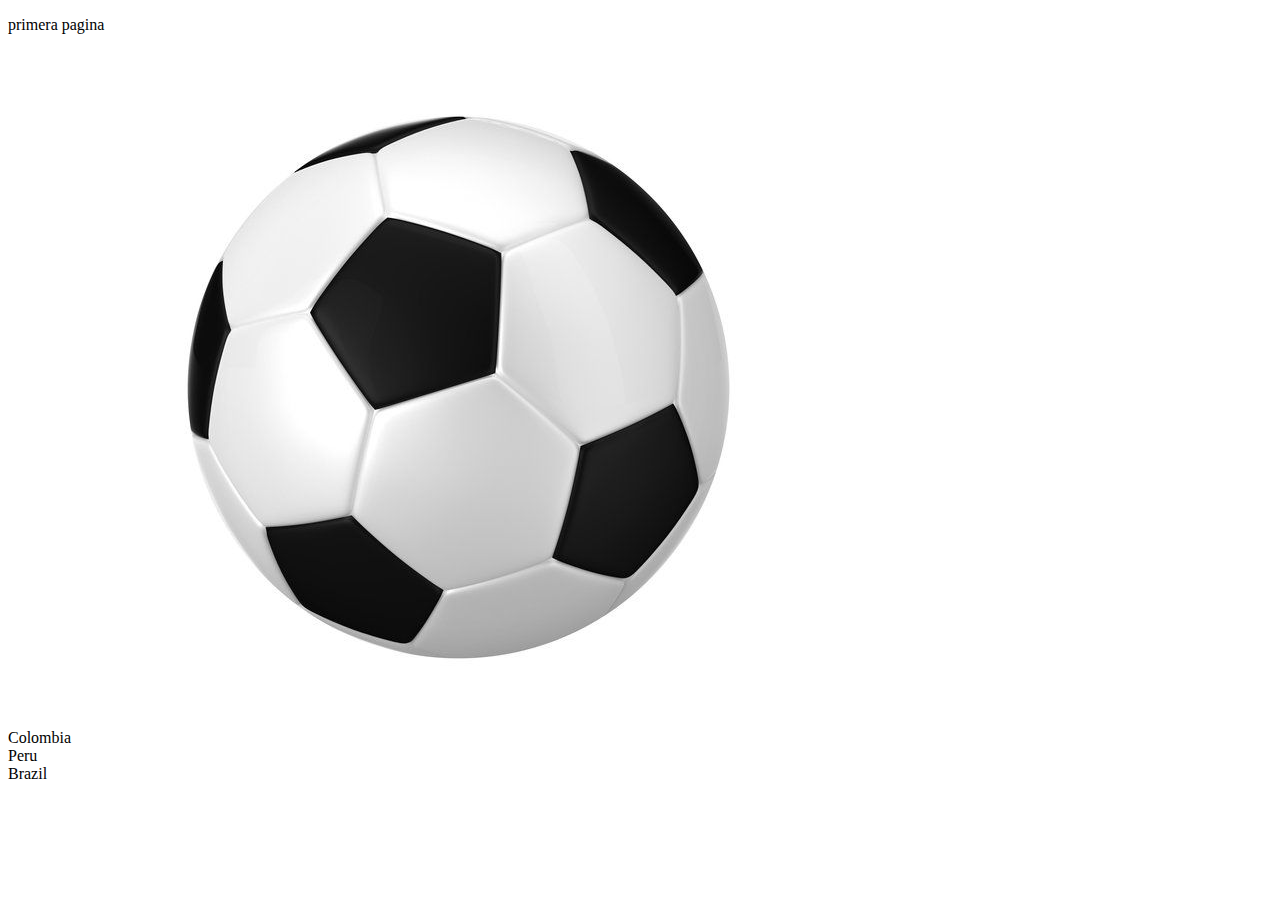
==== index.html @ 92b1ae25 "Linea base HTML" ====
<!DOCTYPE html>
<html lang="es">
<head>
    <meta charset="UTF-8">
    <meta http-equiv="X-UA-Compatible" content="IE=edge">
    <meta name="viewport" content="width=device-width, initial-scale=1.0">
    <title>Document</title>
</head>
<body>  
    <p> primera pagina </p>
    <img src="Images\balon.jpg" alt="Picture of a Ha Long Bay sunset"

    <ol>
        <li>Colombia</li>
        <li>Peru</li>
        <li>Brazil</li>
    </ol>
</body>
</html>
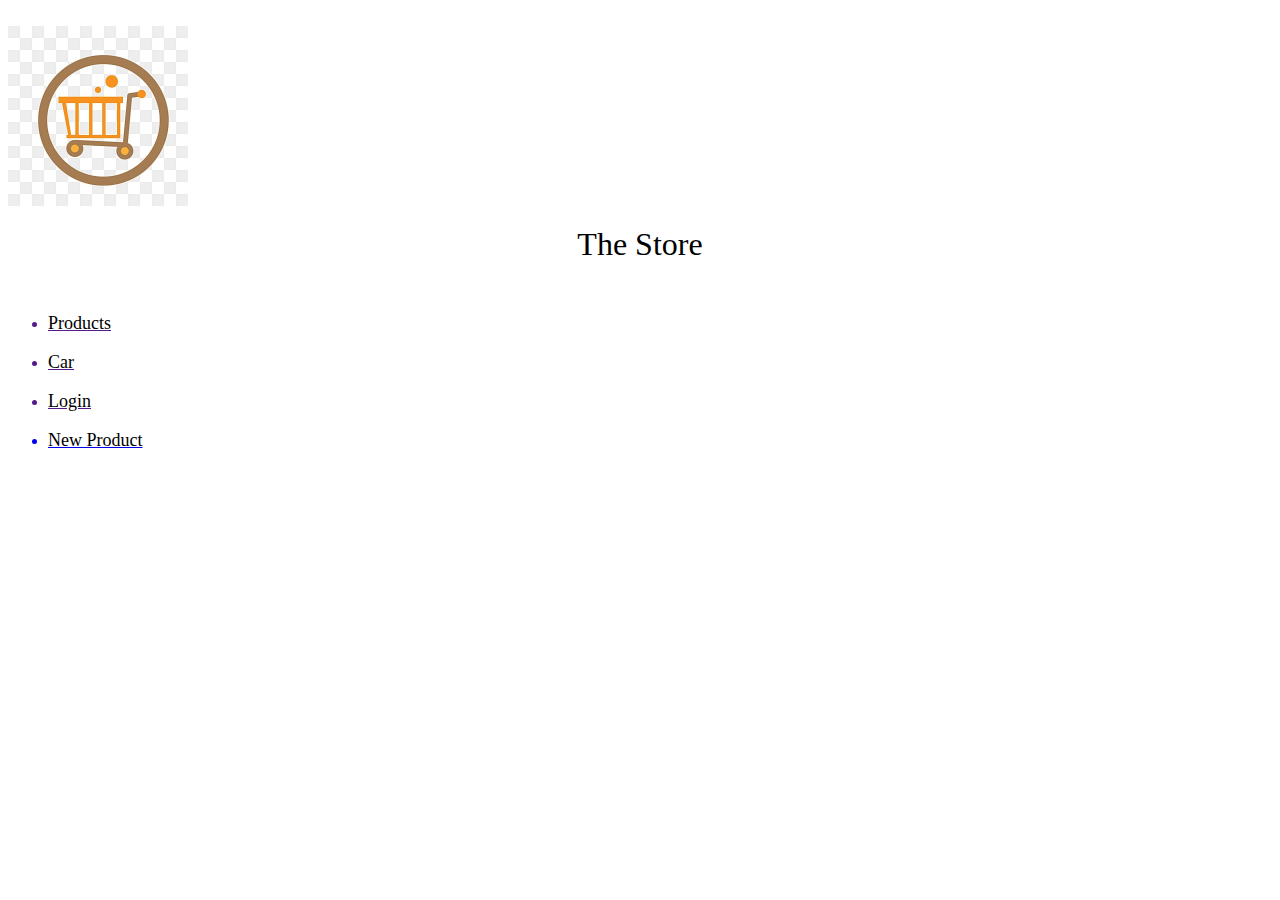
==== commit b2631fd4: "avance" ====
--- a/index.html
+++ b/index.html
@@ -1,19 +1,23 @@
 <!DOCTYPE html>
-<html lang="es">
+<html lang="en">
 <head>
     <meta charset="UTF-8">
     <meta http-equiv="X-UA-Compatible" content="IE=edge">
     <meta name="viewport" content="width=device-width, initial-scale=1.0">
-    <title>Document</title>
+    <title>The Store</title>
 </head>
-<body>  
-    <p> primera pagina </p>
-    <img src="Images\balon.jpg" alt="Picture of a Ha Long Bay sunset"
+<body>
+    <br>
+    <img src="Images\logo.jpg" width="180" height="180" alt="Picture of a Ha Long Bay sunset">
+    
+    <p align="center"><FONT FACE="impact" SIZE=6 COLOR="black">The Store </FONT></p><br>
 
-    <ol>
-        <li>Colombia</li>
-        <li>Peru</li>
-        <li>Brazil</li>
-    </ol>
+    <ul>
+        <a href="" target="_blank"><li><FONT FACE="impact" SIZE=4 COLOR="black">Products</FONT></li></a><br>
+        <a href="" target="_blank"><li><FONT FACE="impact" SIZE=4 COLOR="black">Car</FONT></li></a><br>
+        <a href="" target="_blank"><li><FONT FACE="impact" SIZE=4 COLOR="black">Login</FONT></li></a><br>
+        <a href="Newproduct.html" target="_blank"><li><FONT FACE="impact" SIZE=4 COLOR="black">New Product</FONT></li></a><br>
+    </ul>
+
 </body>
 </html>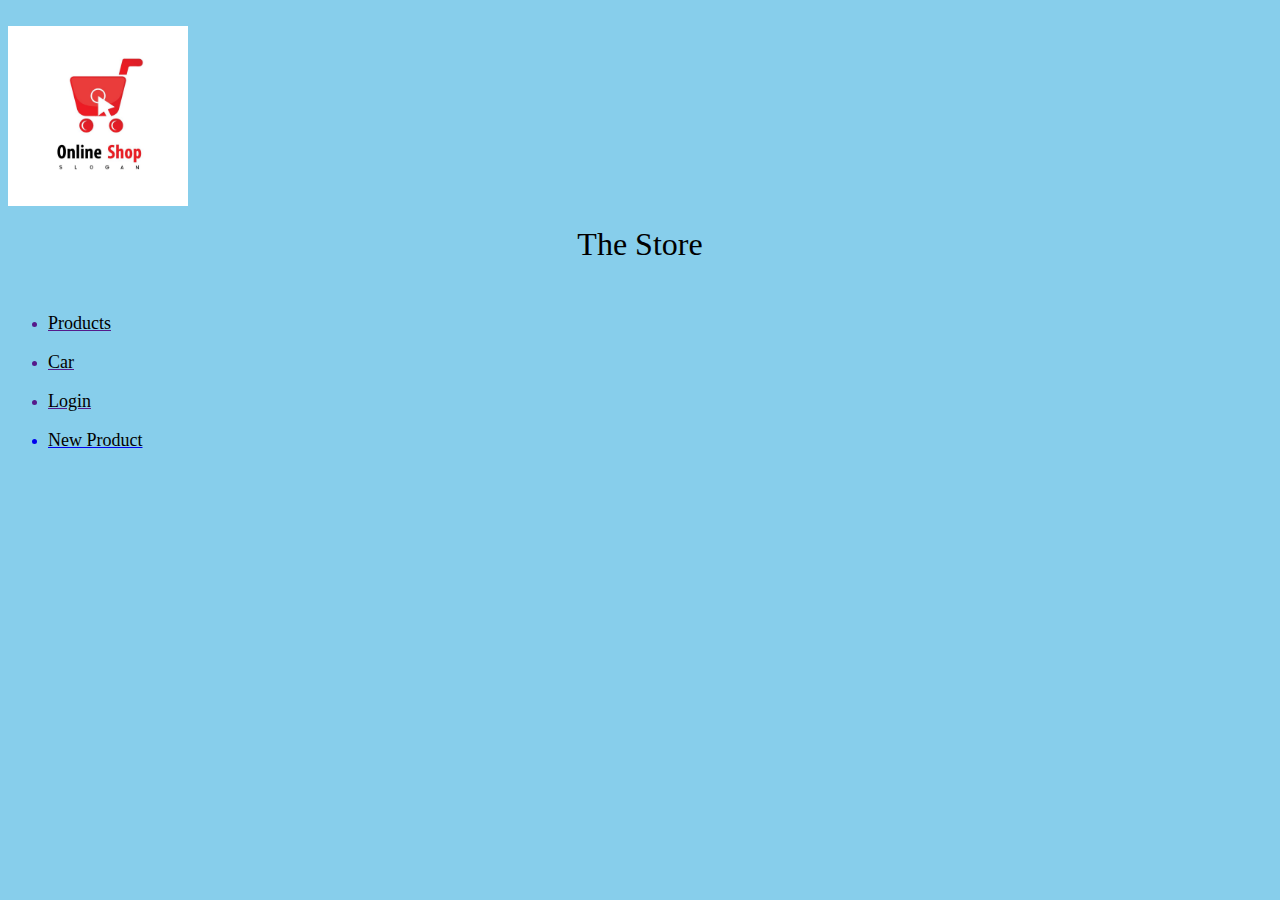
==== commit 2be712a4: "avance" ====
--- a/index.html
+++ b/index.html
@@ -6,9 +6,9 @@
     <meta name="viewport" content="width=device-width, initial-scale=1.0">
     <title>The Store</title>
 </head>
-<body>
+<body bgcolor="#87CEEB">
     <br>
-    <img src="Images\logo.jpg" width="180" height="180" alt="Picture of a Ha Long Bay sunset">
+    <img src="Images\logo 1.jpg" width="180" height="180" alt="Picture of a Ha Long Bay sunset">
     
     <p align="center"><FONT FACE="impact" SIZE=6 COLOR="black">The Store </FONT></p><br>
 
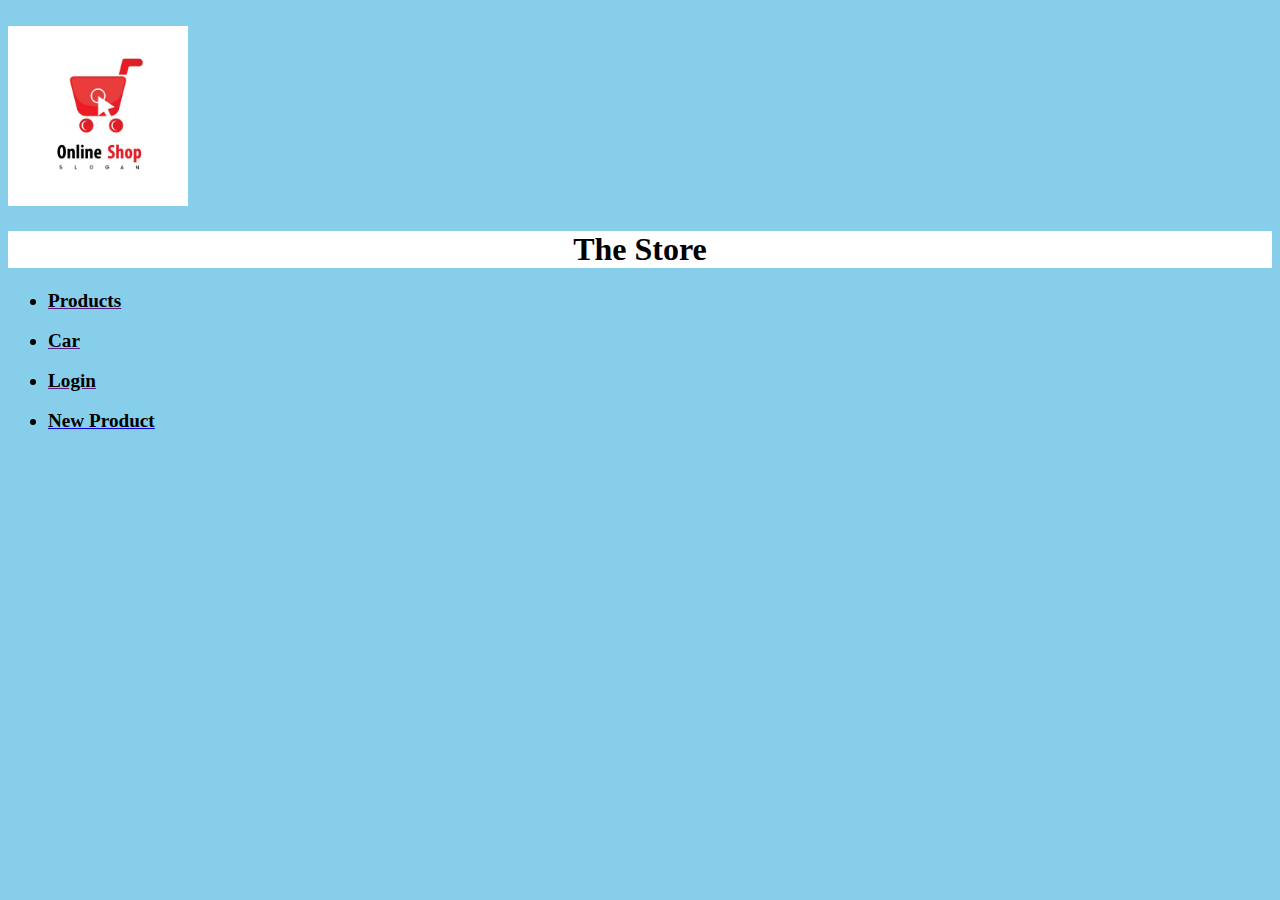
==== commit b565c461: "avance" ====
--- a/index.html
+++ b/index.html
@@ -4,19 +4,20 @@
     <meta charset="UTF-8">
     <meta http-equiv="X-UA-Compatible" content="IE=edge">
     <meta name="viewport" content="width=device-width, initial-scale=1.0">
+    <link rel="stylesheet" href="css/style.css">
     <title>The Store</title>
 </head>
 <body bgcolor="#87CEEB">
     <br>
     <img src="Images\logo 1.jpg" width="180" height="180" alt="Picture of a Ha Long Bay sunset">
     
-    <p align="center"><FONT FACE="impact" SIZE=6 COLOR="black">The Store </FONT></p><br>
+    <h1>The Store</h1>
 
     <ul>
-        <a href="" target="_blank"><li><FONT FACE="impact" SIZE=4 COLOR="black">Products</FONT></li></a><br>
-        <a href="" target="_blank"><li><FONT FACE="impact" SIZE=4 COLOR="black">Car</FONT></li></a><br>
-        <a href="" target="_blank"><li><FONT FACE="impact" SIZE=4 COLOR="black">Login</FONT></li></a><br>
-        <a href="Newproduct.html" target="_blank"><li><FONT FACE="impact" SIZE=4 COLOR="black">New Product</FONT></li></a><br>
+        <a href="" target="_blank"><li>Products</li></a><br>
+        <a href="" target="_blank"><li>Car</li></a><br>
+        <a href="" target="_blank"><li>Login</li></a><br>
+        <a href="Newproduct.html" target="_parent"><li>New Product</li></a><br>
     </ul>
 
 </body>
--- a/css/style.css
+++ b/css/style.css
@@ -0,0 +1,15 @@
+h1{
+    color: black; text-align: center; background-color: white;
+}
+
+li{
+    color: black;
+    font-size: larger;
+    font-weight: bold;
+}
+
+.success {color: green;}
+.success:hover {
+    background-color:#04AA6D;
+    color: white;
+}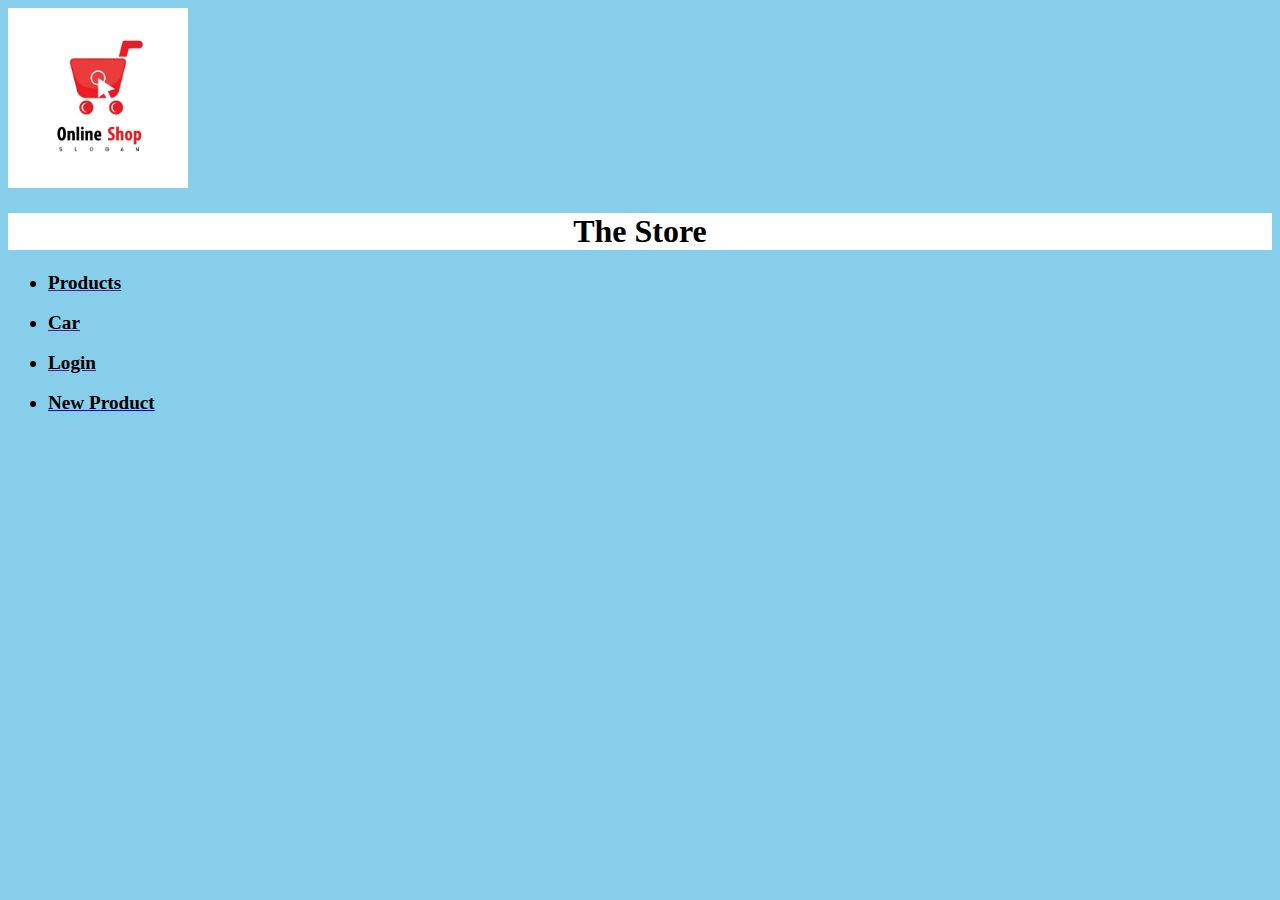
==== commit a617eded: "Avence 3" ====
--- a/index.html
+++ b/index.html
@@ -8,7 +8,7 @@
     <title>The Store</title>
 </head>
 <body bgcolor="#87CEEB">
-    <br>
+    
     <img src="Images\logo 1.jpg" width="180" height="180" alt="Picture of a Ha Long Bay sunset">
     
     <h1>The Store</h1>
@@ -20,5 +20,7 @@
         <a href="Newproduct.html" target="_parent"><li>New Product</li></a><br>
     </ul>
 
+    <script src="./js/ejemplo.js"></script>
+
 </body>
 </html>--- a/css/style.css
+++ b/css/style.css
@@ -12,4 +12,23 @@
 .success:hover {
     background-color:#04AA6D;
     color: white;
-}+}
+
+form {
+    display: flex;
+    flex-direction: column;
+}
+
+label {
+    margin-bottom: 10px;
+}
+
+input[type="text"],
+input[type="number"] {
+    margin-bottom: 20px;
+}
+
+input[type="submit"] {
+    margin-top: 20px;
+}
+
